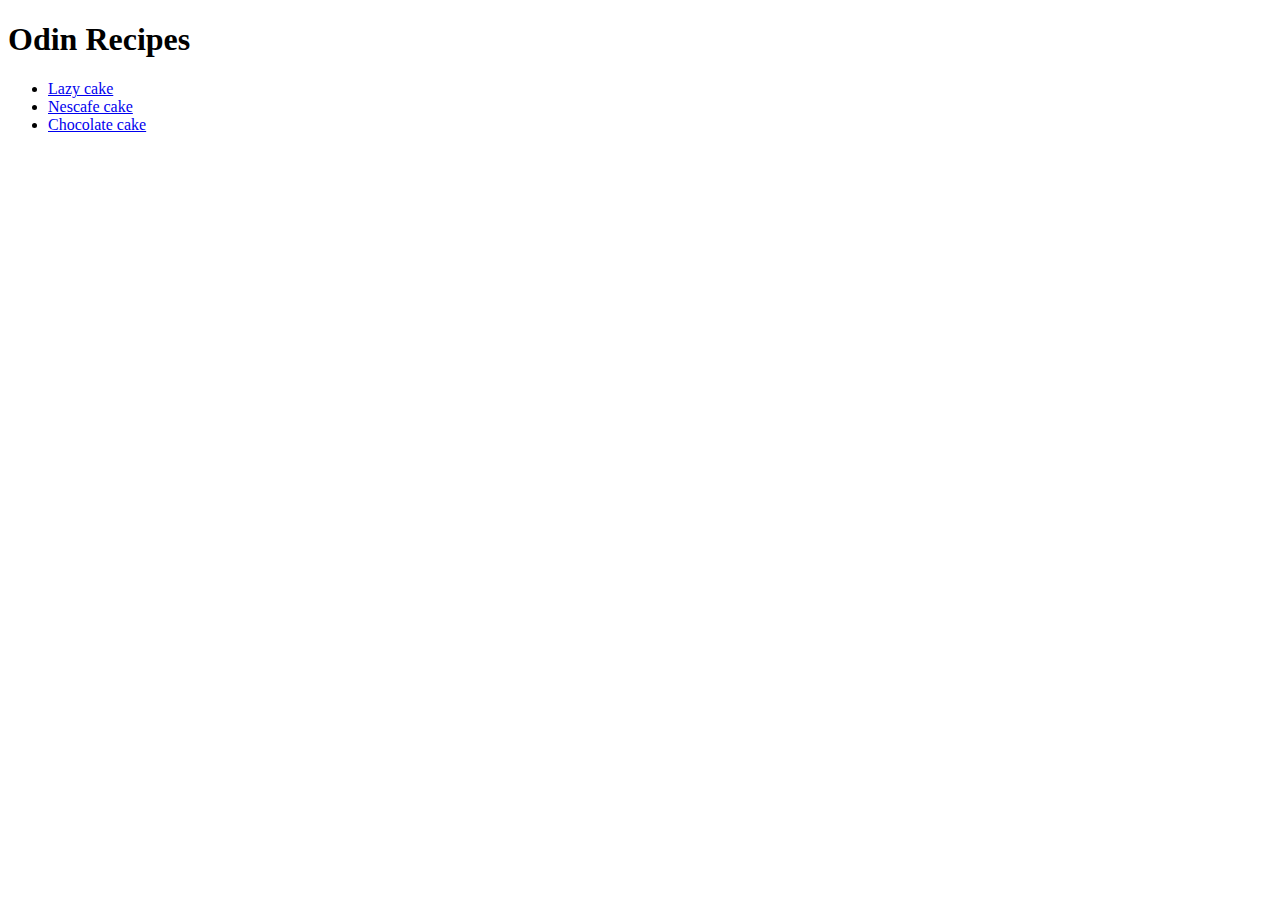
==== index.html @ 44751de4 "the recipe project" ====
<!DOCTYPE html>

<html lang="en">

<head>
    <meta charset="UTF-8">

    <title>Recipes</title>
</head>

<body>
    
    <h1>Odin Recipes</h1>

    <ul>

    <li><a href="./recipes/lazy-cake.html" target="_blank">Lazy cake</a></li>

    <li><a href="./recipes/nescafe-cake.html" target="_blank">Nescafe cake</a></li>

    <li><a href="./recipes/chocolate-cake.html" target="_blank">Chocolate cake</a></li>
    

    </ul>
</body>
</html>
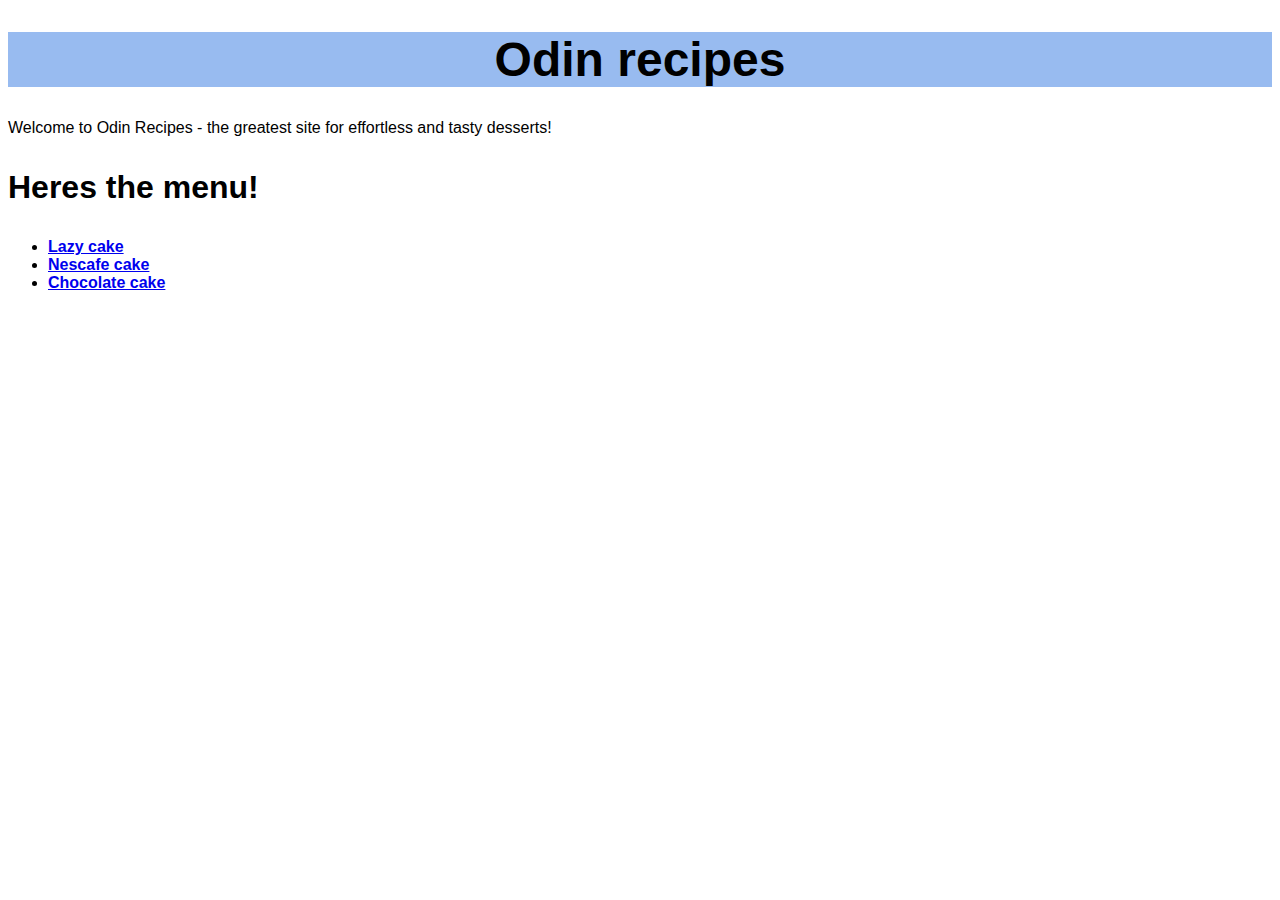
==== commit ac759784: "add css update" ====
--- a/index.html
+++ b/index.html
@@ -3,6 +3,9 @@
 <html lang="en">
 
 <head>
+
+    <link rel="stylesheet" href="./styles/styles.css">
+
     <meta charset="UTF-8">
 
     <title>Recipes</title>
@@ -10,7 +13,15 @@
 
 <body>
     
-    <h1>Odin Recipes</h1>
+ <h1 class="head">Odin recipes</h1>
+
+ <div>
+    <p>Welcome to Odin Recipes - the greatest site for effortless and tasty desserts!</p>
+
+    <p class="lastpar"><strong>Heres the menu!<strong></p>
+
+
+ </div>
 
     <ul>
 
--- a/styles/styles.css
+++ b/styles/styles.css
@@ -0,0 +1,18 @@
+body{
+    font-family: Arial, Helvetica, sans-serif;
+    
+}
+
+h1{
+    background-color: rgb(152, 187, 240);
+    text-align: center;
+    font-size: 48px;
+}
+.cake{
+    height: 300px;
+    width:auto;
+}
+
+.lastpar{
+    font-size: 32px;
+}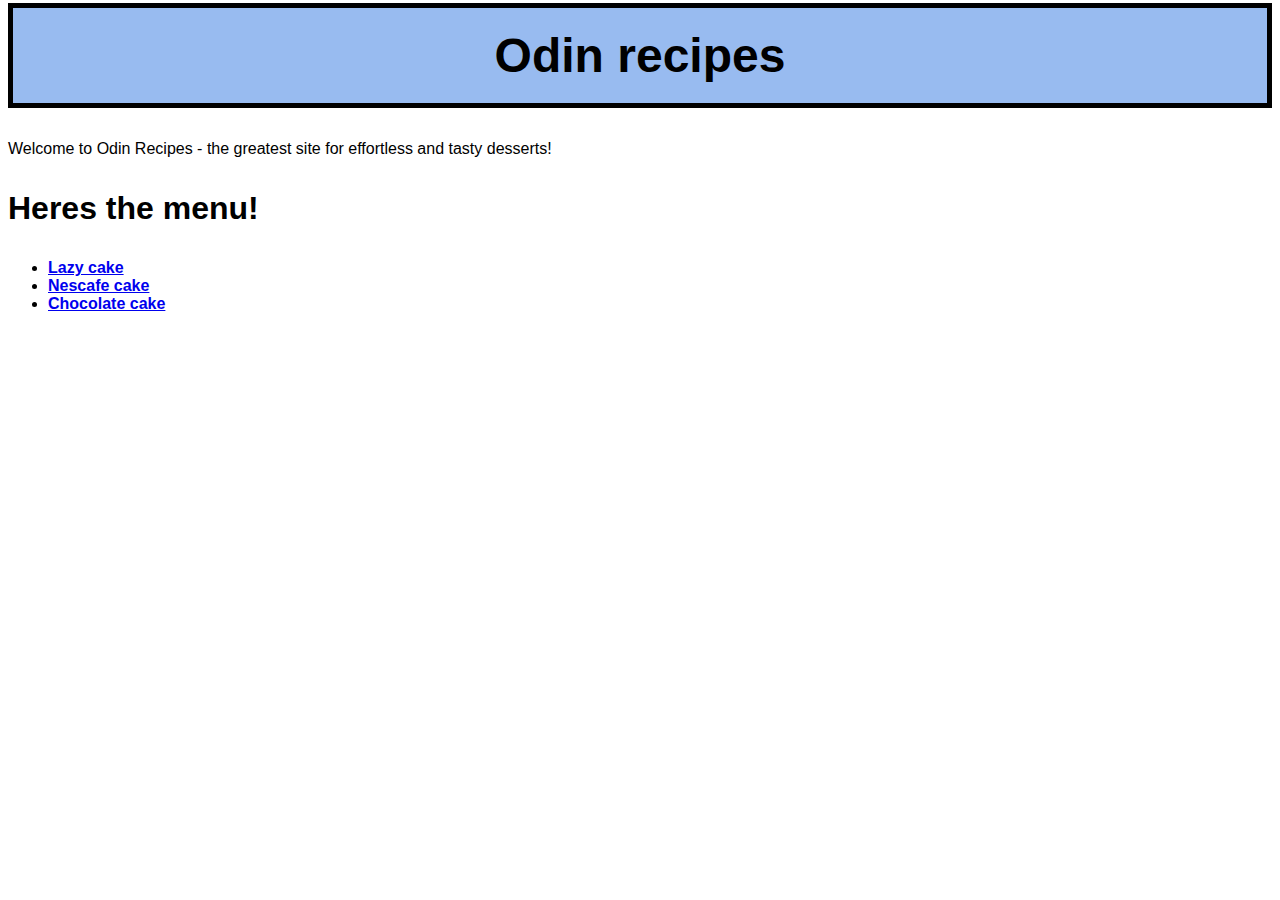
==== commit a0692f30: "edit" ====
--- a/index.html
+++ b/index.html
@@ -13,7 +13,7 @@
 
 <body>
     
- <h1 class="head">Odin recipes</h1>
+ <h1>Odin recipes</h1>
 
  <div>
     <p>Welcome to Odin Recipes - the greatest site for effortless and tasty desserts!</p>
@@ -22,7 +22,7 @@
 
 
  </div>
-
+<div class="list">
     <ul>
 
     <li><a href="./recipes/lazy-cake.html" target="_blank">Lazy cake</a></li>
@@ -31,7 +31,8 @@
 
     <li><a href="./recipes/chocolate-cake.html" target="_blank">Chocolate cake</a></li>
     
+    </ul>
+ </div>  
 
-    </ul>
 </body>
 </html>--- a/styles/styles.css
+++ b/styles/styles.css
@@ -7,6 +7,9 @@
     background-color: rgb(152, 187, 240);
     text-align: center;
     font-size: 48px;
+    border: 5px solid black;
+    padding: 20px;
+    margin-top: -5px;
 }
 .cake{
     height: 300px;
@@ -15,4 +18,46 @@
 
 .lastpar{
     font-size: 32px;
-}+}
+
+.recipe{
+    border:5px solid black;
+    background-color: rgb(152, 187, 240);
+    width: 300px;
+}
+
+.recipeline{
+    display: inline-block;
+    padding-left: 24px;
+    
+}
+
+.stepsline{
+    padding-left: 24px;
+    display: inline-block;
+}
+
+.didyouknow{
+    border: 5px solid black;
+    background-color:rgb(152, 187, 240);
+    text-align: center;
+    width: 300px; 
+    margin-top: 16px; 
+}
+    
+.dyktext{
+    text-align: left;
+    padding: 16px;
+}
+
+.steps{
+    border: 5px solid black;
+    background-color:rgb(152, 187, 240);
+    margin-top: 16px; 
+} 
+
+.lists{
+    border: 5px solid black;
+    background-color: rgb(152, 187, 240);
+    
+}
